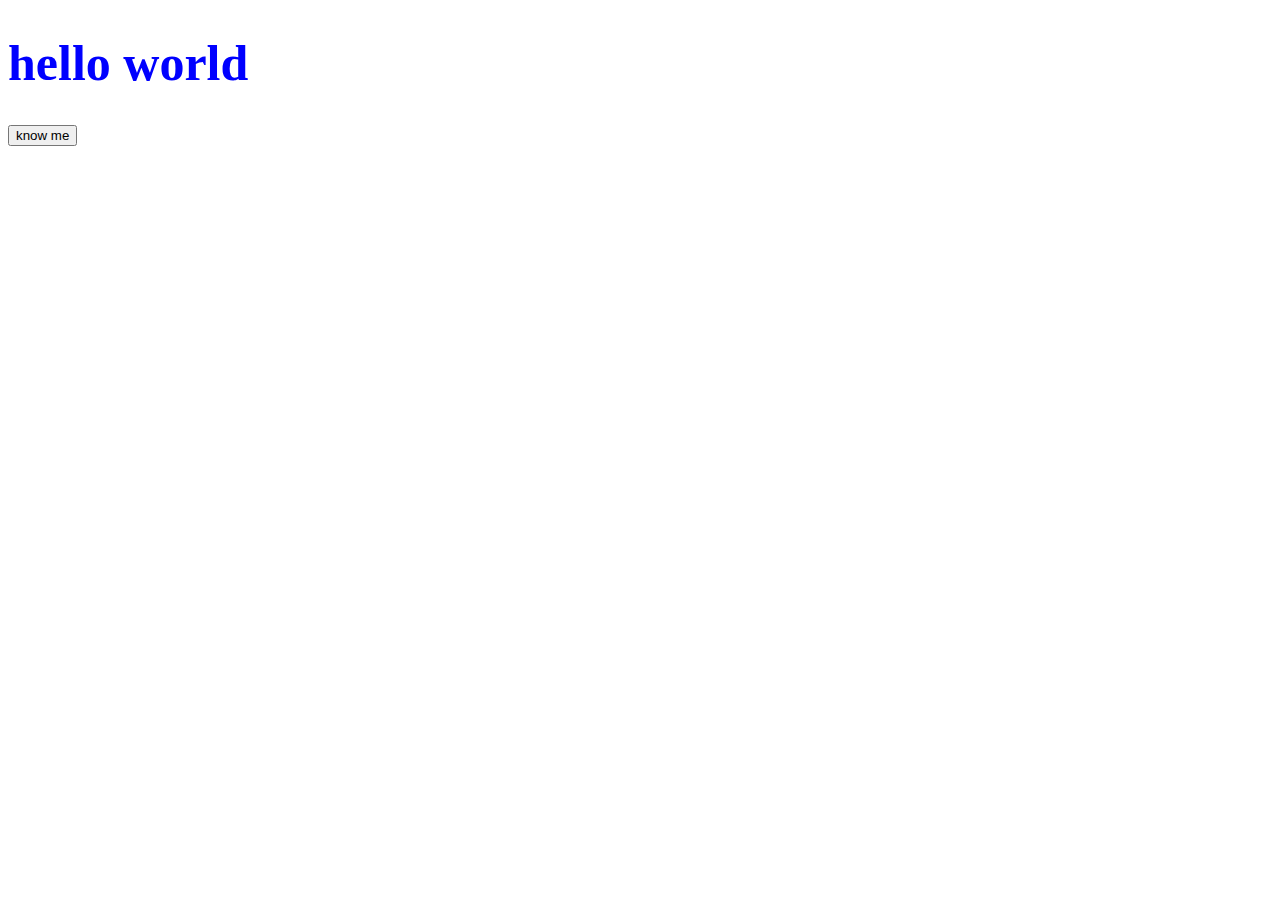
==== index.html @ 93fed1a0 "Add files via upload" ====
<!DOCTYPE html>
<html lang="en">
<head>
    <meta charset="UTF-8">
    <meta http-equiv="X-UA-Compatible" content="IE=edge">
    <meta name="viewport" content="width=device-width, initial-scale=1.0">
    <title>my account</title>
    <head>
        <style>
            h1{
                font-style: normal;
                color: blue;
                font-size: 50px;
            }
        </style>
    </head>
</head>
<body>
    <h1>hello world</h1>
    <button>know me</button>
</body>
</html>
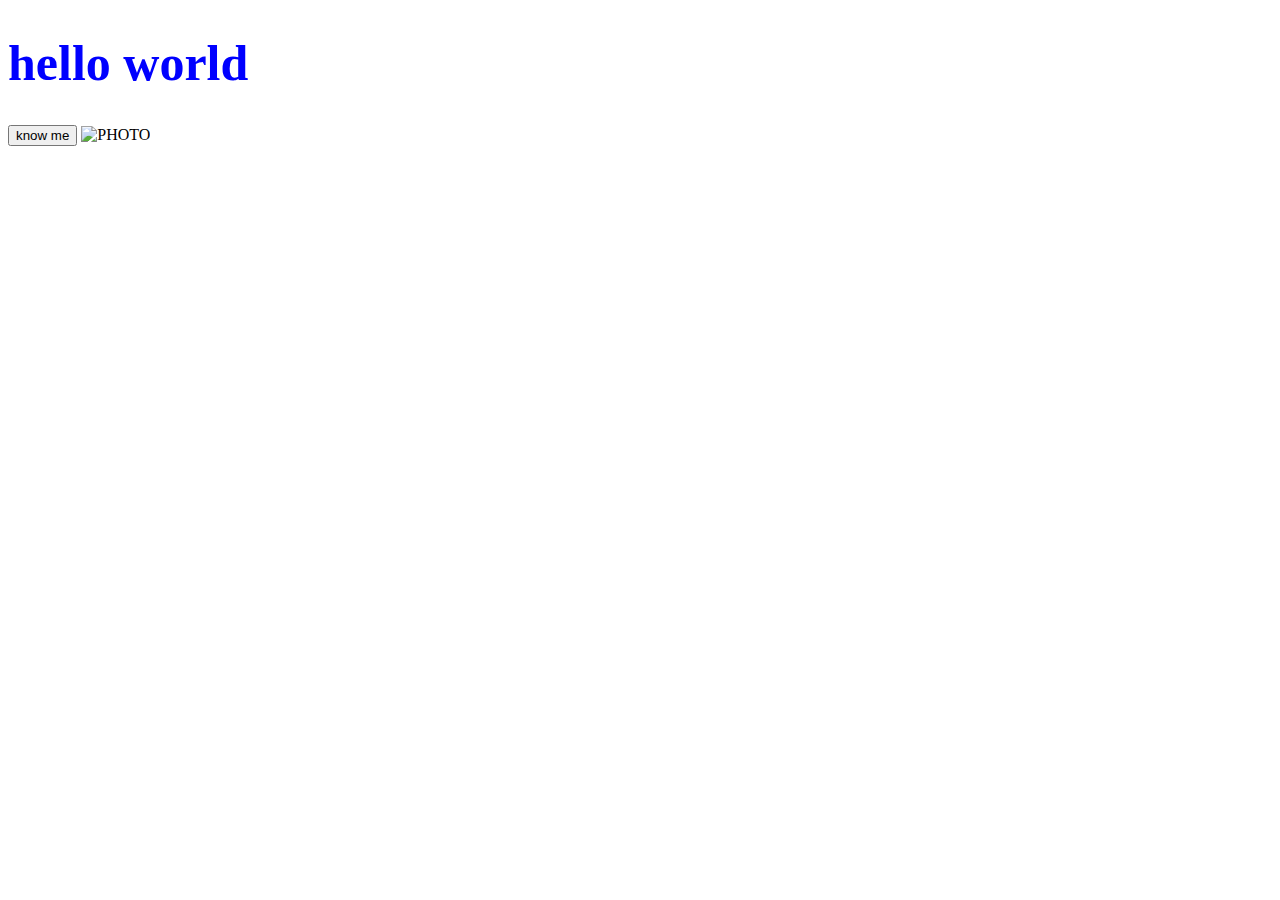
==== commit 4a8cba58: "Add files via upload" ====
--- a/index.html
+++ b/index.html
@@ -18,5 +18,6 @@
 <body>
     <h1>hello world</h1>
     <button>know me</button>
+    <img src="LEO5.jpg" alt="PHOTO">
 </body>
 </html>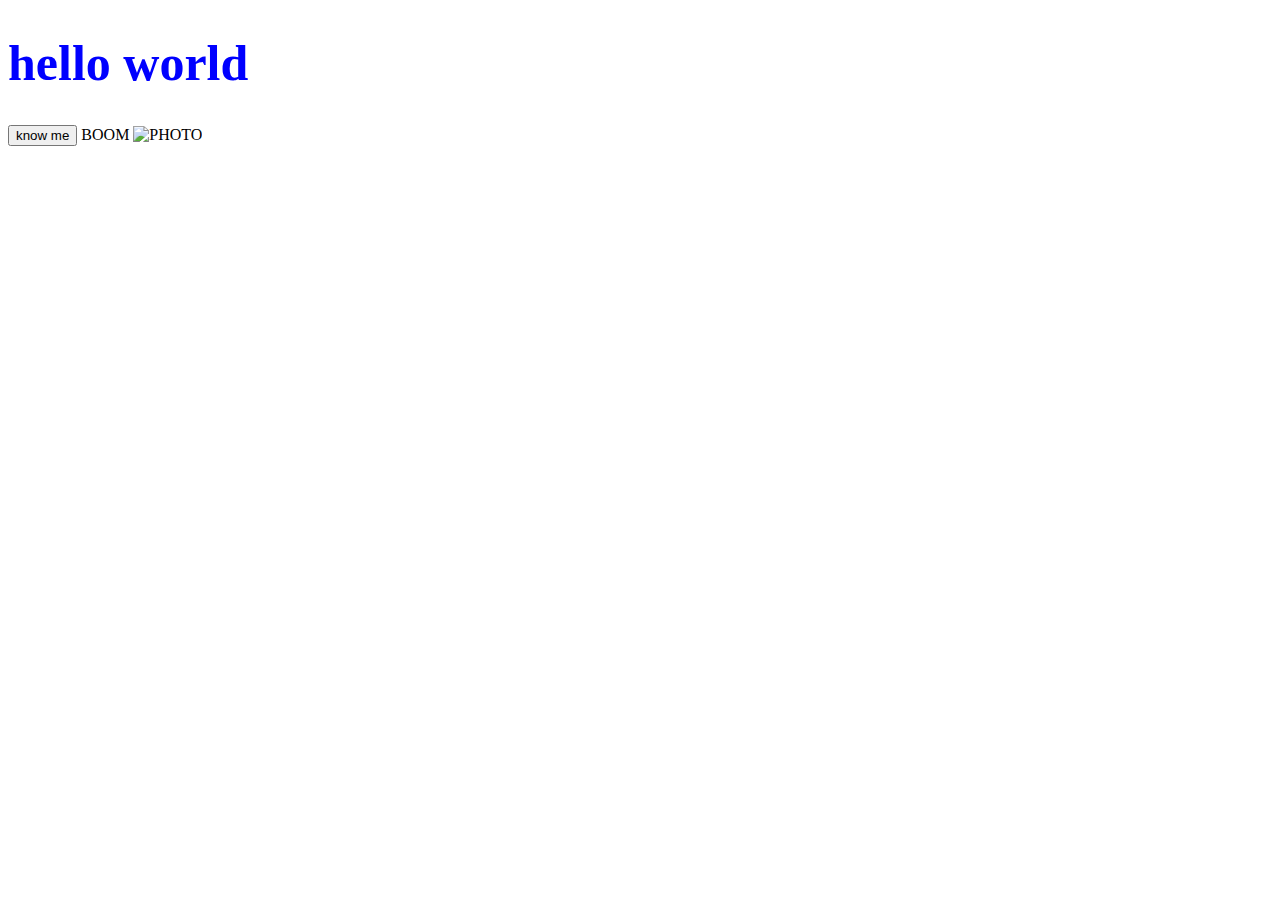
==== commit 7cb0eac8: "Add files via upload" ====
--- a/index.html
+++ b/index.html
@@ -18,6 +18,7 @@
 <body>
     <h1>hello world</h1>
     <button>know me</button>
+    BOOM
     <img src="LEO5.jpg" alt="PHOTO">
 </body>
 </html>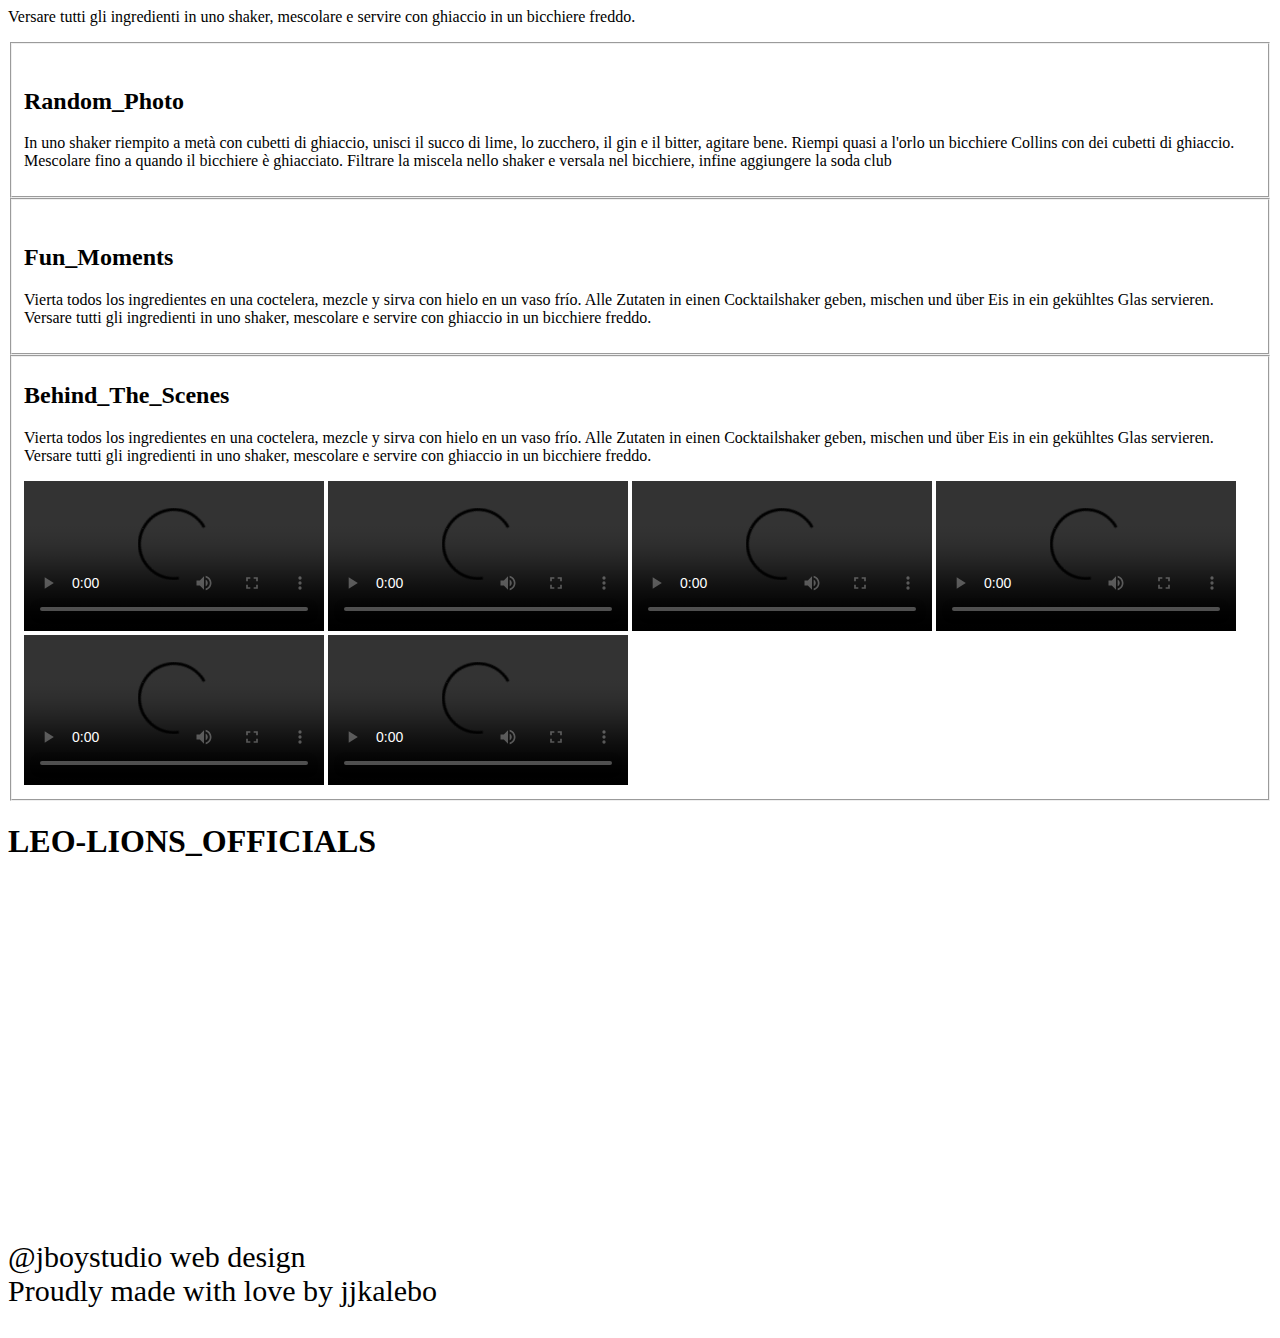
==== commit 3f42f141: "Update index.html" ====
--- a/index.html
+++ b/index.html
@@ -1,24 +1,60 @@
 <!DOCTYPE html>
-<html lang="en">
-<head>
-    <meta charset="UTF-8">
-    <meta http-equiv="X-UA-Compatible" content="IE=edge">
-    <meta name="viewport" content="width=device-width, initial-scale=1.0">
-    <title>my account</title>
-    <head>
-        <style>
-            h1{
-                font-style: normal;
-                color: blue;
-                font-size: 50px;
-            }
-        </style>
-    </head>
-</head>
-<body>
-    <h1>hello world</h1>
-    <button>know me</button>
-    BOOM
-    <img src="LEO5.jpg" alt="PHOTO">
+                        Versare tutti gli ingredienti in uno shaker, mescolare e servire con ghiaccio in un bicchiere freddo.</p>
+                       
+                </div>
+            </fieldset>
+           
+            <fieldset class="fld-2">
+                <div>
+                    <img id="cocktail-1" src="LEO3.jpg" alt="">
+                </div>
+                <div>
+                    <h2 id="ace">Random_Photo</h2>
+                    <p id="shake">In uno shaker riempito a metà con cubetti di ghiaccio, unisci il succo di lime, 
+                        lo zucchero, il gin e il bitter, agitare bene. Riempi quasi a l'orlo un bicchiere Collins con dei 
+                        cubetti di ghiaccio. Mescolare fino a quando il bicchiere è ghiacciato. 
+                        Filtrare la miscela nello shaker e versala nel bicchiere, infine aggiungere la soda club</p>
+                      
+                </div>
+            </fieldset>
+            <fieldset class="fld-2">
+                <div>
+                    <img id="cocktail-1" src="LEO4.jpg" alt="">
+                </div>
+                <div>
+                    <h2 id="ace">Fun_Moments</h2>
+                    <p id="shake">Vierta todos los ingredientes en una coctelera, mezcle y sirva con hielo en un vaso frío. 
+                        Alle Zutaten in einen Cocktailshaker geben, mischen und über Eis in ein gekühltes Glas servieren. 
+                        Versare tutti gli ingredienti in uno shaker, mescolare e servire con ghiaccio in un bicchiere freddo.</p>
+                       
+                </div>
+            </fieldset>
+            <fieldset class="fld-2">
+                <div>
+                    
+                    
+                </div>
+                <div>
+                    <h2 id="ace">Behind_The_Scenes</h2>
+                    <p id="shake">Vierta todos los ingredientes en una coctelera, mezcle y sirva con hielo en un vaso frío. 
+                        Alle Zutaten in einen Cocktailshaker geben, mischen und über Eis in ein gekühltes Glas servieren. 
+                        Versare tutti gli ingredienti in uno shaker, mescolare e servire con ghiaccio in un bicchiere freddo.</p>
+                        <video src="vid (1).mp4" controls="controls">behind the scenes</video>
+                        <video src="vid (2).mp4" controls></video>
+                        <video src="vid (3).mp4" controls></video>
+                        <video src="vid (4).mp4" controls></video>
+                        <video src="vid (5).mp4" controls></video>
+                        <video src="vid (7).mp4" controls></video>
+
+                </div>
+            </fieldset>
+        </section>
+       
+        <footer id="jboy">
+            <h1 >LEO-LIONS_OFFICIALS</h1>
+            <p style="color: black; margin-top: 380px; font-size: 30px;">@jboystudio web design <br>Proudly made with love by
+               jjkalebo</p>
+
+        </footer>
 </body>
-</html>+</html>
